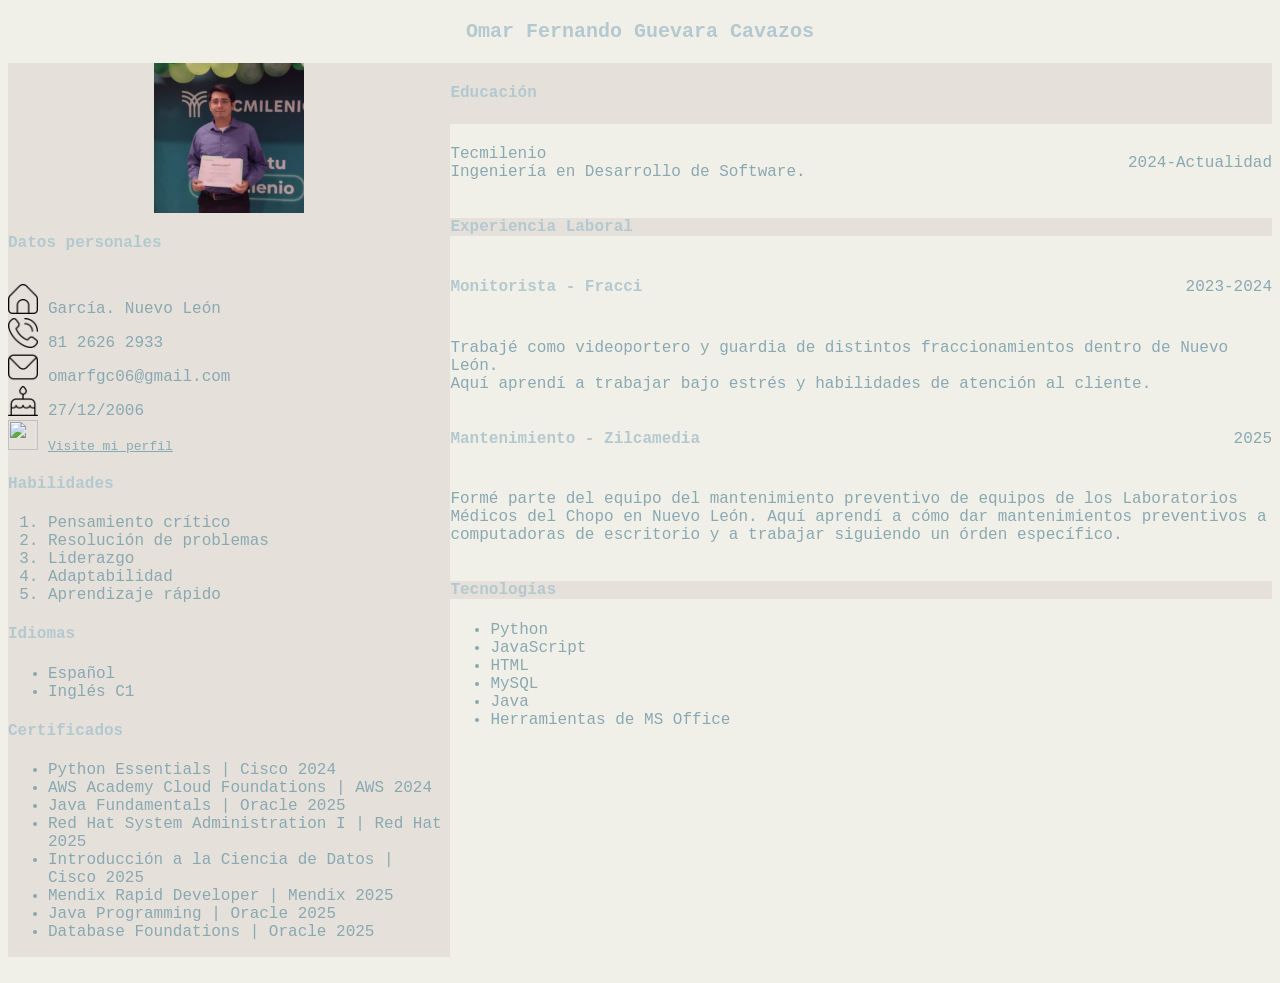
==== index.html @ eebbe839 "Update personal information and add LinkedIn link" ====
<!DOCTYPE html>
<html>
    <head>
        <title>Omar Fernando Guevara Cavazos</title>
        <link rel="stylesheet" href="styles.css">
        <meta name="viewport" content="width=device-width, initial-scale=1.0">
    </head>
    <body>
        <div class="Container" width="100%">
            <div class="nom">
                <h3>Omar Fernando Guevara Cavazos</h3>
            </div>
            <div class="izquierda">
                <div class="foto">
                    <img src="pfp.jpeg" id="profile" width="150px" height="150px" ></img>
                </div>
                <div class="infoData">
                    <div class="celdacol">
                        <h4>Datos personales</h4>
                    </div>
                    <div class="datosFila">
                        <div class="icons">
                            <img src="hogar.png" height="30px" width="30px"><br>
                            <img src="llamada-telefonica.png" height="30px" width="30px"><br>
                            <img src="sobre.png" height="30px" width="30px"><br>
                            <img src="pastel.png" height="30px" width="30px"><br>
                            <img src="linkedin.png" height="30px" width="30px"><br>
                        </div>
                        <div class="strings">
                            <p>García. Nuevo León</p>
                            <p>81 2626 2933</p>
                            <p>omarfgc06@gmail.com</p>
                            <p>27/12/2006</p>
                            <a href="https://www.linkedin.com/in/omar-fernando-guevara/">Visite mi perfil</a>   
                        </div>
                    </div>
                </div>
                <div class="Habilidades">
                    <div class="celdacol"><h4>Habilidades</h4></div>
                        <ol>
                            <li>Pensamiento crítico</li>
                            <li>Resolución de problemas</li>
                            <li>Liderazgo</li>                            
                            <li>Adaptabilidad</li>
                            <li>Aprendizaje rápido</li>
                        </ol>
                </div>
                <div class="Idiomas">
                    <div class="celdacol"><h4>Idiomas</h4></div>
                        <ul>
                            <li>Español</li>
                            <li>Inglés C1</li>
                        </ul>
                </div>
                <div class="Certificados">
                    <div class="celdacol"><h4>Certificados</h4></div>
                        <ul>
                            <li>Python Essentials | Cisco 2024</li>
                            <li>AWS Academy Cloud Foundations | AWS 2024</li>
                            <li>Java Fundamentals | Oracle 2025</li>
                            <li>Red Hat System Administration I | Red Hat 2025</li>
                            <li>Introducción a la Ciencia de Datos | Cisco 2025</li>
                            <li>Mendix Rapid Developer | Mendix 2025</li>
                            <li>Java Programming | Oracle 2025</li>
                            <li>Database Foundations | Oracle 2025</li>
                        </ul>
                </div>
            </div>
            <div class="derecha">
                <div class="Educacion">             
                    <div class="celdacol">
                        <h4>Educación</h4>
                    </div>
                    <div class="eduFila">
                        <div class="edinfo">
                            <p>Tecmilenio<br>Ingeniería en Desarrollo de Software.</p>
                        </div>
                        <div class="edate">
                            <p>2024-Actualidad</p>
                        </div>
                    </div>
                </div>
                <div class="Laburos">
                    <div class="celdacol"><h4>Experiencia Laboral</h4></div>
                    <div class="LaburoInfo1">
                        <div class="laburoHeader">
                            <h4>Monitorista - Fracci</h4>
                            <div class="tdate1"><p>2023-2024</p></div>
                        </div>
                        <div class="desc1">
                            <p>Trabajé como videoportero y guardia de distintos fraccionamientos dentro de Nuevo León.<br>Aquí aprendí a trabajar bajo estrés y habilidades de atención al cliente.</p>
                        </div>
                    </div>
                    <div class="LaburoInfo2">
                        <div class="laburoHeader">
                            <h4>Mantenimiento - Zilcamedia</h4>
                            <div class="tdate1"><p>2025</p></div>
                        </div>
                        <div class="desc1">
                            <p>Formé parte del equipo del mantenimiento preventivo de equipos de los Laboratorios Médicos del Chopo en Nuevo León. Aquí aprendí a cómo dar mantenimientos preventivos a computadoras de escritorio y a trabajar siguiendo un órden específico.</p>
                        </div>
                    </div>
                </div>
                <div class="Tecnologias">
                    <div class="celdacol"><h4>Tecnologías</h4></div>
                    <ul>
                        <li>Python</li>
                        <li>JavaScript</li>
                        <li>HTML</li>                            
                        <li>MySQL</li>
                        <li>Java</li>
                        <li>Herramientas de MS Office</li>
                    </ul>
                </div>
            </div>
        </div>
    </body>

</html>
---- styles.css ----
body{
    background-color: #F1F0E8;
}
h1{
    color: #B3C8CF;
    font-family: monospace;
    font-size: xx-large;
}
h2{
    color: #B3C8CF;
    font-family: monospace;
    font-size: x-large;
}
h3{
    color: #B3C8CF;
    font-family: monospace;
    font-size: x-large;
}
h4{
    color: #B3C8CF;
    font-family: monospace;
    font-size: large;
}
p{
    color: #89A8B2;
    font-family: monospace;
    font-size: large;
}
hr{
    color: #89A8B2;
    width: 90%;
}
a{
    color: #89A8B2;
    font-family: monospace;
}
ol{
    color: #89A8B2;
    font-family: monospace;
    font-size: large;
}
ul{
    color: #89A8B2;
    font-family: monospace;
    font-size: large;
}
.foto{
    display: flex;
    justify-content: center;
    align-items: center;
}
.nom{
    text-align: center;
    margin: 20px 0;
}
.izquierda{
    background-color: #E5E1DA;
    width: 35%;
    float: left;
}
.derecha{
    width: 65%;
    float: right;
}
.infoData{
    display: flex;
    flex-direction: column; 
    gap: 10px;
}
.datosFila{
    display: flex;         
    gap: 10px;
}
.LaburoInfo1{
    display: flex;
    flex-direction: column;
    gap: 5px;
}
.LaburoInfo2{
    display: flex;
    flex-direction: column;
    gap: 5px;
}
.laburoHeader{
    display: flex;
    justify-content: space-between;
    align-items: center;
}
.Educacion{
    display: flex;
    flex-direction: column;
    gap: 5px;
}
.eduFila{
    display: flex;
    justify-content: space-between;
    align-items: center;
}
.celdacol{
    background-color: #E5E1DA;
}
@media (max-width:500px) {
    body{
        background-color: #F1F0E8;
    }
    h1{
        color: #B3C8CF;
        font-family: monospace;
        font-size: xx-large;

    }
    h2{
        color: #B3C8CF;
        font-family: monospace;
        font-size: large;
    }
    h3{
        color: #B3C8CF;
        font-family: monospace;
        font-size: large;
    }
    h4{
        color: #B3C8CF;
        font-family: monospace;
        font-size: medium;
    }
    h5{
        color: #B3C8CF;
        font-family: monospace;
        font-size: medium;
    }
    p{
        color: #89A8B2;
        font-family: monospace;
        font-size: medium;
    }
    hr{
        color: #89A8B2;
        width: 90%;
    }
    a{
        color: #89A8B2;
        font-family: monospace;
    }
    td{
        background-color: #F1F0E8 ;
    }
    ol{
        color: #89A8B2;
        font-family: monospace;
        font-size: medium;
    }
    ul{
        color: #89A8B2;
        font-family: monospace;
        font-size: medium;
    }
    table{
        border: 0px;
    }
    .celdacol{
        background-color: #E5E1DA
    }
    .foto,.icons,.Idiomas,.Certificados,.desc1{
        display: none;
    }
    .izquierda,.derecha{
        background-color: #F1F0E8;
        width: 100%;
        float: none;
    }
}
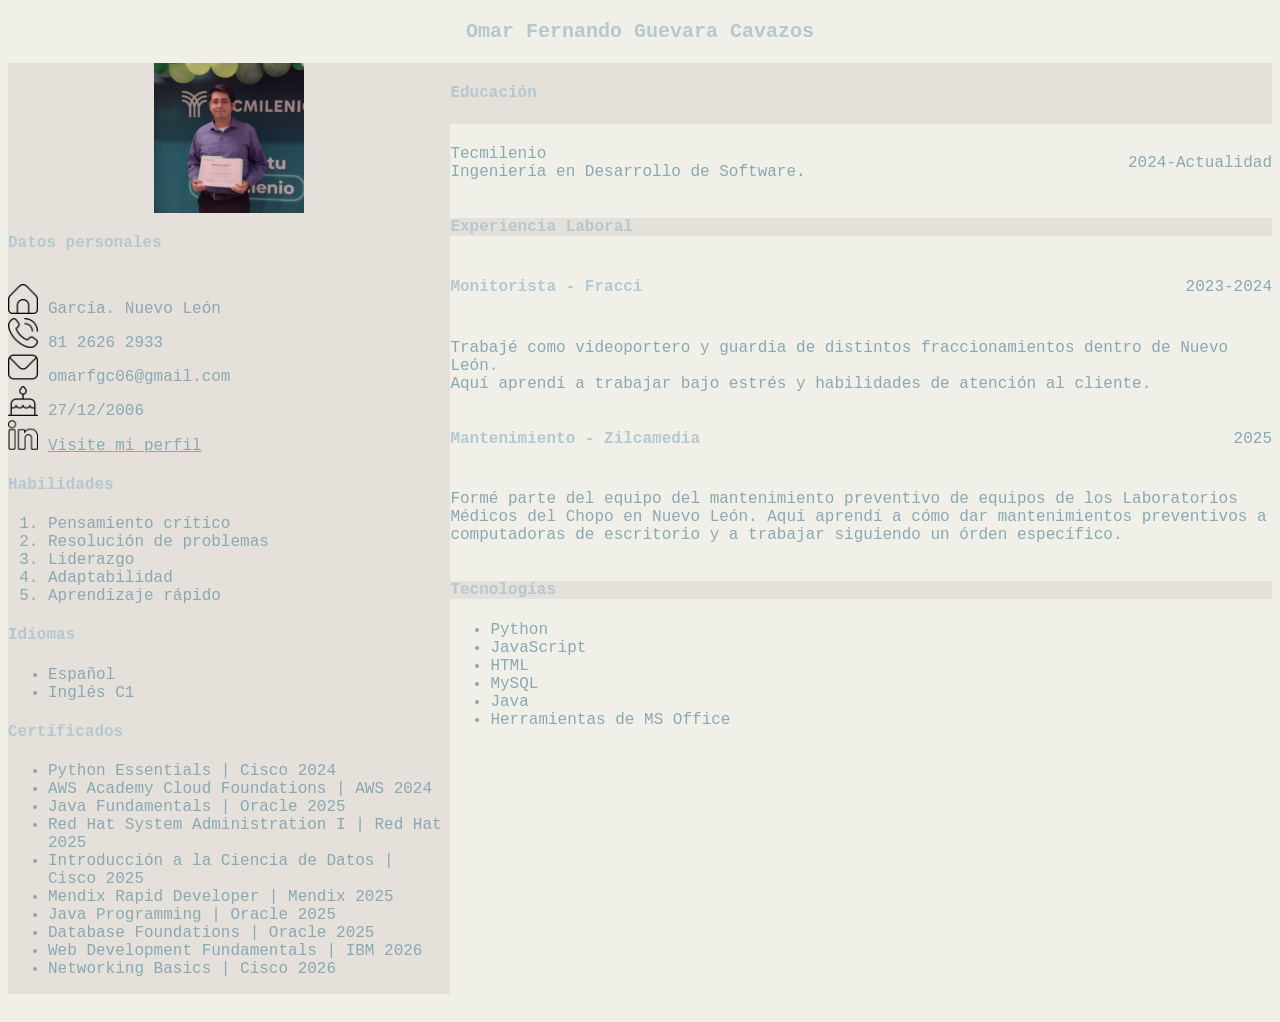
==== commit b7b02aff: "Update index.html with new certifications and experience Added new certifications and updated work e" ====
--- a/index.html
+++ b/index.html
@@ -63,6 +63,8 @@
                             <li>Mendix Rapid Developer | Mendix 2025</li>
                             <li>Java Programming | Oracle 2025</li>
                             <li>Database Foundations | Oracle 2025</li>
+                            <li>Web Development Fundamentals | IBM 2026</li>
+                            <li>Networking Basics | Cisco 2026</li>
                         </ul>
                 </div>
             </div>
@@ -118,3 +120,4 @@
 
 </html>
 
+
--- a/styles.css
+++ b/styles.css
@@ -33,6 +33,7 @@
 a{
     color: #89A8B2;
     font-family: monospace;
+    font-size: large;
 }
 ol{
     color: #89A8B2;
@@ -169,4 +170,5 @@
         width: 100%;
         float: none;
     }
-}+
+}
